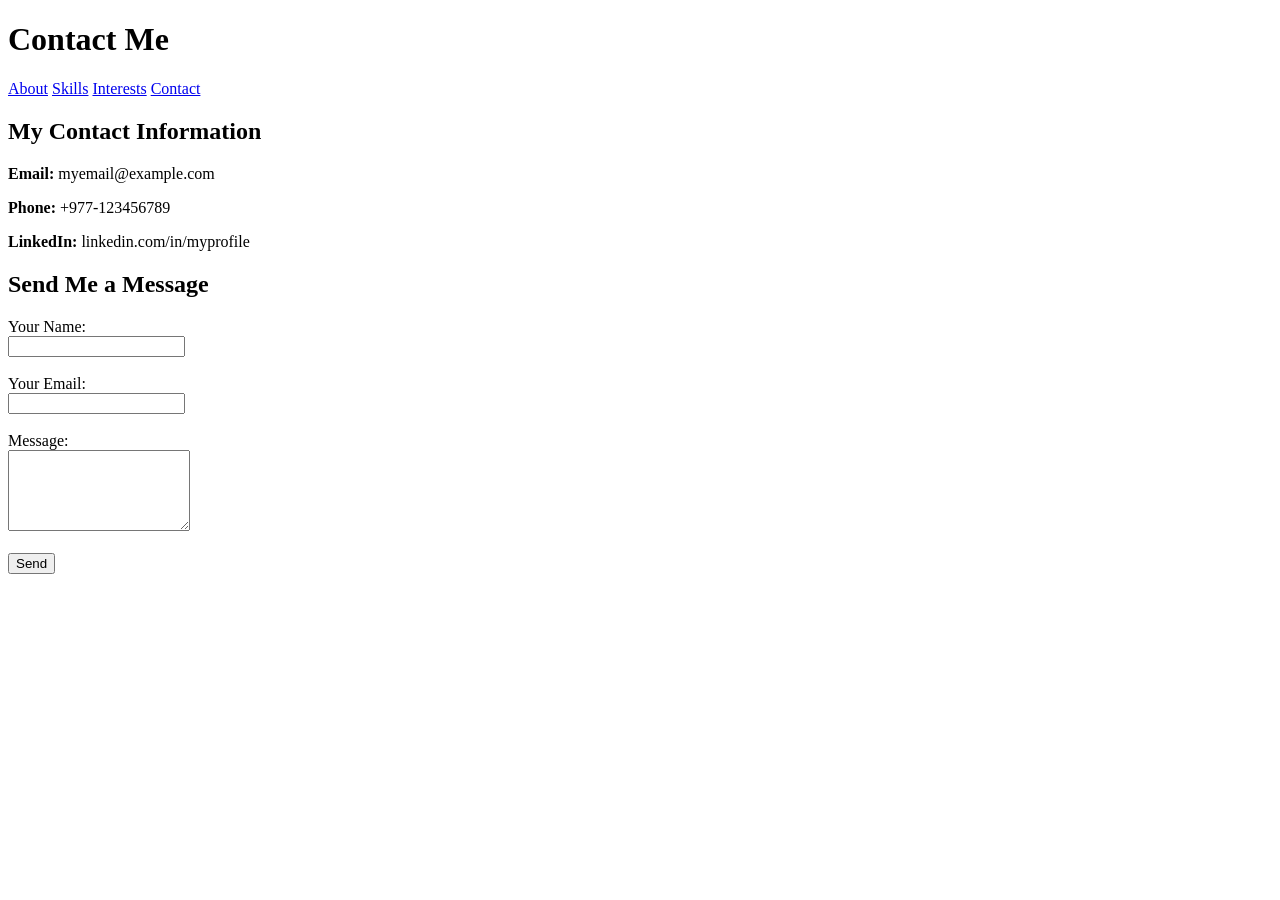
==== contact.html @ 607a0213 "Create contact.html" ====
<!DOCTYPE html>
<html lang="en">
<head>
    <meta charset="UTF-8">
    <title>My Portfolio - Contact</title>
    <link rel="stylesheet" href="style.css">
</head>
<body>
    <header>
        <h1>Contact Me</h1>
    </header>
    <nav>
        <a href="index.html">About</a>
        <a href="skills.html">Skills</a>
        <a href="interests.html">Interests</a>
        <a href="contact.html">Contact</a>
    </nav>
    <div class="container">
        <h2>My Contact Information</h2>
        <p><strong>Email:</strong> myemail@example.com</p>
        <p><strong>Phone:</strong> +977-123456789</p>
        <p><strong>LinkedIn:</strong> linkedin.com/in/myprofile</p>

        <h2>Send Me a Message</h2>
        <form action="#" method="post">
            <label for="name">Your Name:</label><br>
            <input type="text" id="name" name="name" required><br><br>

            <label for="email">Your Email:</label><br>
            <input type="email" id="email" name="email" required><br><br>

            <label for="message">Message:</label><br>
            <textarea id="message" name="message" rows="5" required></textarea><br><br>

            <button type="submit">Send</button>
        </form>
    </div>
</body>
</html>
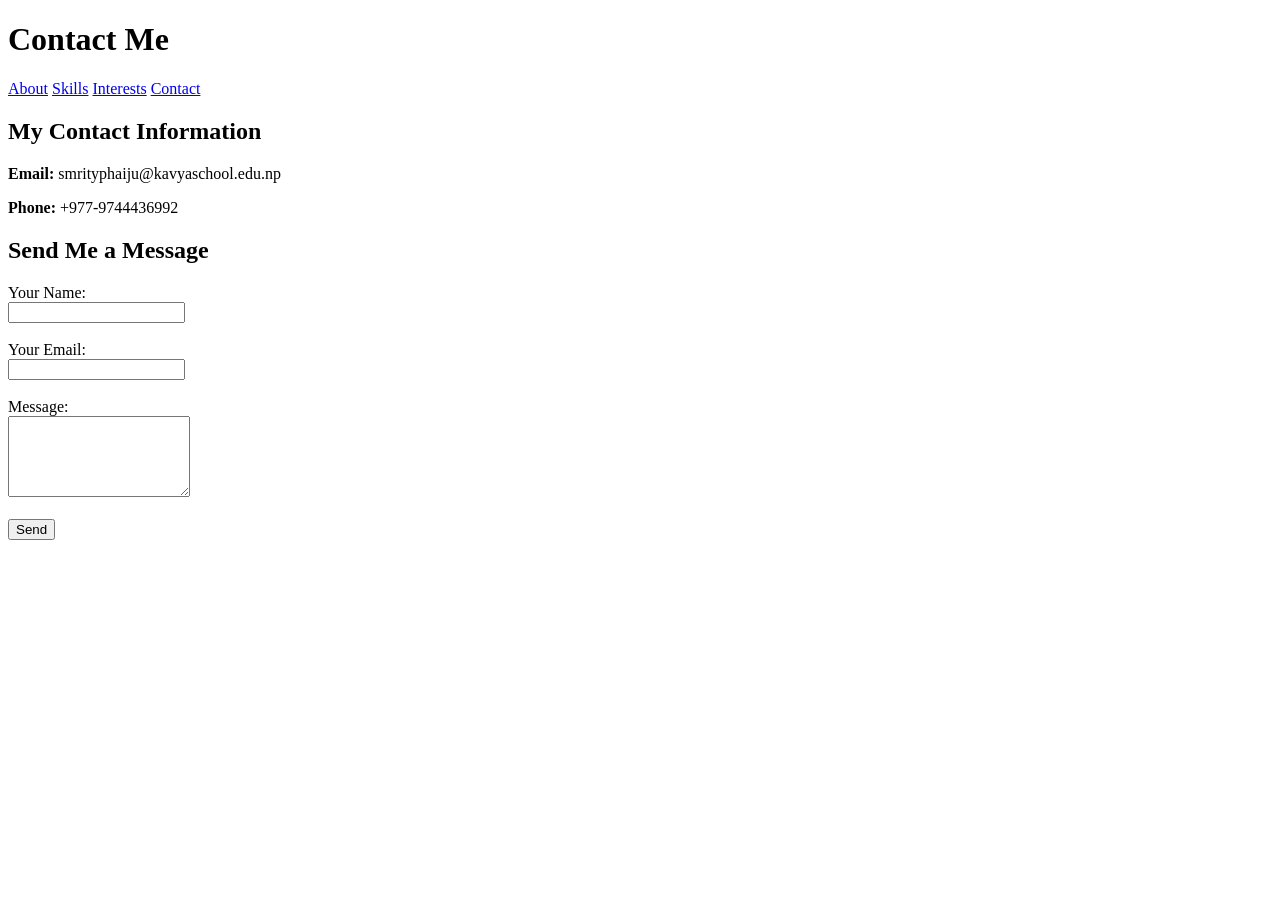
==== commit 5c41f72f: "Update contact.html" ====
--- a/contact.html
+++ b/contact.html
@@ -2,7 +2,7 @@
 <html lang="en">
 <head>
     <meta charset="UTF-8">
-    <title>My Portfolio - Contact</title>
+    <title>Smrity Phaiju</title>
     <link rel="stylesheet" href="style.css">
 </head>
 <body>
@@ -17,9 +17,8 @@
     </nav>
     <div class="container">
         <h2>My Contact Information</h2>
-        <p><strong>Email:</strong> myemail@example.com</p>
-        <p><strong>Phone:</strong> +977-123456789</p>
-        <p><strong>LinkedIn:</strong> linkedin.com/in/myprofile</p>
+        <p><strong>Email:</strong> smrityphaiju@kavyaschool.edu.np</p>
+        <p><strong>Phone:</strong> +977-9744436992</p>
 
         <h2>Send Me a Message</h2>
         <form action="#" method="post">
